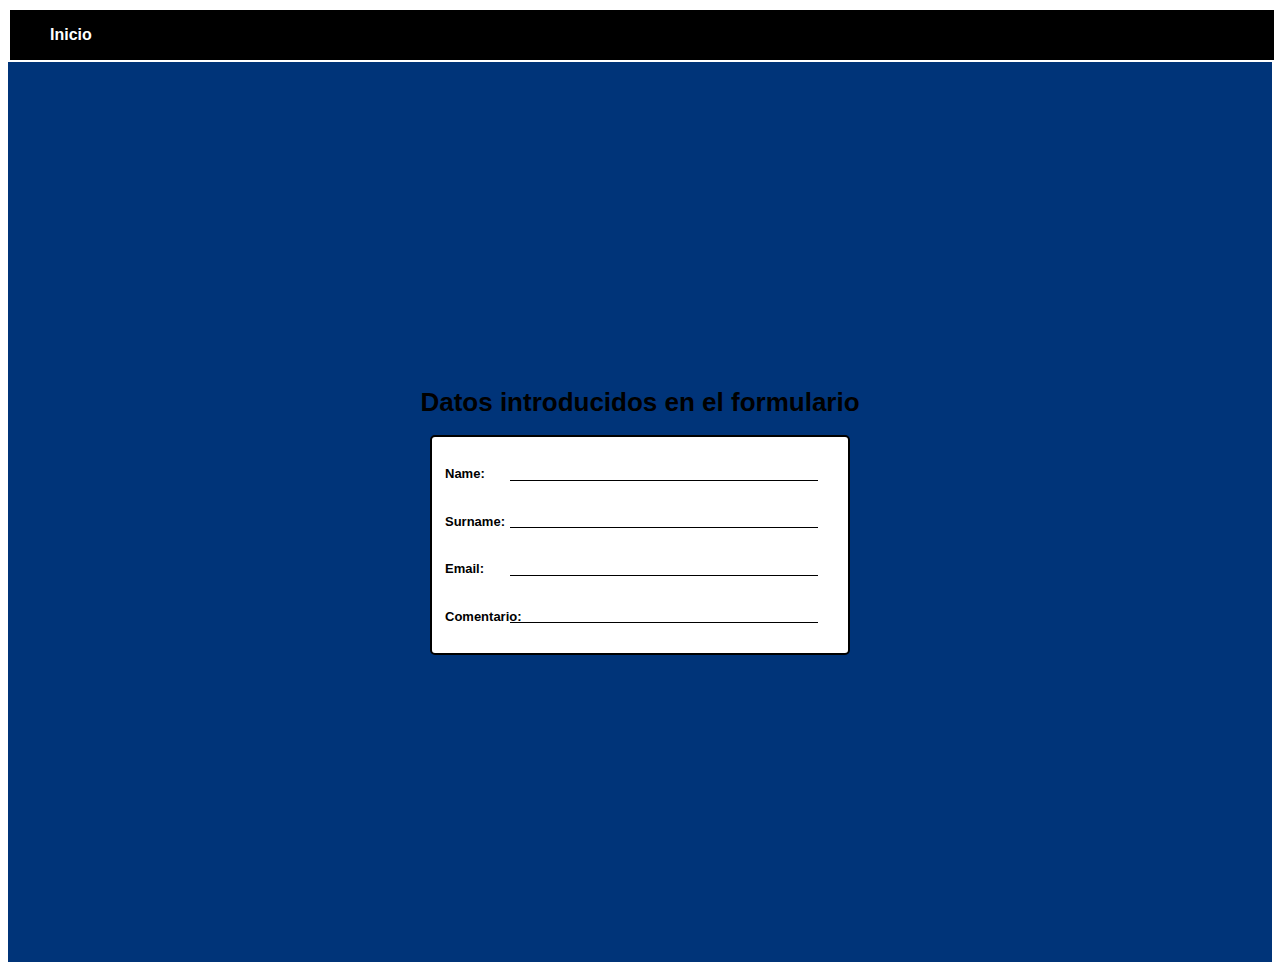
==== show-data.html @ f4c2592e "Listo" ====
<!DOCTYPE html>
<html lang="en">

<head>
  <meta charset="UTF-8">
  <meta name="viewport" content="width=device-width, initial-scale=1.0">
  <title>Formulario</title>

  <link rel="stylesheet" href="css/menu.css">
  <link rel="stylesheet" href="css/showData.css">
</head>

<body>
  <header class="header-container">

    <ul id="header-item">
      <a href="index.html">Inicio</a>
    </ul>
  </header>

  <div class="container">
    <h1>Datos introducidos en el formulario</h1>
    <div class="data-container">
      <p class="data-item"><strong>Name:</strong></p>
      <p class="data-value" id="name"></p>
      <p class="data-item"><strong>Surname:</strong></p>
      <p class="data-value" id="surname"></p>
      <p class="data-item"><strong>Email:</strong></p>
      <p class="data-value" id="email"></p>
      <p class="data-item"><strong>Comentario:</strong></p>
      <p class="data-value" id="rate"></p>
    </div>
  </div>

  <script src="js/showData.js"></script>


  
</body>

</html>
---- css/showData.css ----
body {
  font-family: "Montserrat", sans-serif;
  font-weight: bold;
  
}

.container {
    padding-top: 8em;
    width: 100%;
    height: 100vh;

  
    display: flex;
    flex-direction: column;
    flex-wrap: wrap;
    justify-content: flex-start;
    align-items: center;
    position: relative;
    font-size: small;
    background: #003479;
  }
  
  
  .data-container {
    width: 80vw;
    border: 2px solid black;
    border-radius: 5px;
    padding: 1em;
    background: white;
  
    display: flex;
    flex-direction: column;
    flex-wrap: wrap;
    justify-content: flex-start;
    align-items: flex-start;
    
  }
  
  .data-item {
    margin-top: 1em;
    
  }
  
  .data-value {
    border-bottom: 1px solid black;
    width: calc(80vw - 2em - 4px);
    padding: .5em;
    margin-bottom: 1em;
    background-color: var(--input-color);
  
    text-overflow: ellipsis;
    overflow: hidden;
    
  }
  
  .header-container {
    width: 100%;
    background-color: rgb(0, 0, 0);
    color: white;
    display: flex;
    flex-direction: row;
    flex-wrap: wrap;
    justify-content: space-between;
    border-width: 2px;
    border-style: solid;
    align-items: center;
    
  }
  
  
  .header-item {
    width: 100%;
    display: flex;
    justify-content: space-between;
  
  }
  
  header a{
    text-decoration: none;
    color: white;
  }
  
  /* Extra small devices (phones, 600px and down) */
  @media only screen and (max-width: 600px) {}
  
  /* Small devices (portrait tablets and large phones, 600px and up) */
  @media only screen and (min-width: 600px) {
    .data-container {
      width: 30em;
  
      display: flex;
      flex-direction: row;
      flex-wrap: wrap;
      justify-content: flex-start;
      align-items: center;
    }
  
    .data-item {
      display: inline-block;
      width: 5em;
      margin: 1.25em 0;
    }
  
    .data-value {
      margin: 1.25em 0;
      display: inline-block;
      width: calc(30em - 5em - 2em - 4px);
    }
  
  }
  
  /* Medium devices (landscape tablets, 768px and up) */
  @media only screen and (min-width: 768px) {}
  
  /* Large devices (laptops/desktops, 992px and up) */
  @media only screen and (min-width: 992px) {
    .container {
      padding-top: 0;
      justify-content: center;
    }
  }
  
  /* Extra large devices (large laptops and desktops, 1200px and up) */
  @media only screen and (min-width: 1200px) {}
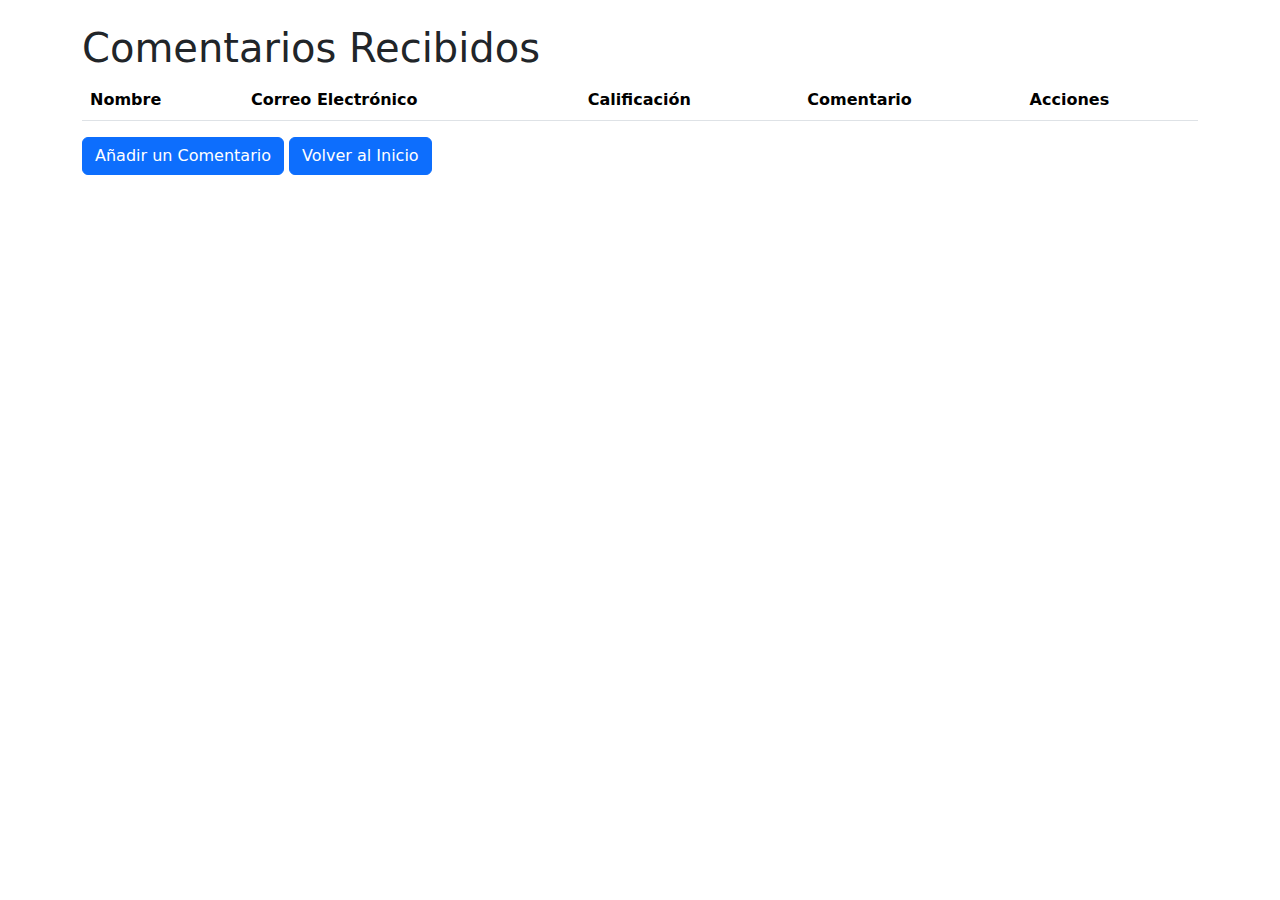
==== commit dbe7c647: "Recuperacion" ====
--- a/show-data.html
+++ b/show-data.html
@@ -4,38 +4,34 @@
 <head>
   <meta charset="UTF-8">
   <meta name="viewport" content="width=device-width, initial-scale=1.0">
-  <title>Formulario</title>
-
-  <link rel="stylesheet" href="css/menu.css">
-  <link rel="stylesheet" href="css/showData.css">
+  <title>Comentarios y Productos</title>
+  <link rel="stylesheet" href="https://cdn.jsdelivr.net/npm/bootstrap@5.3.0-alpha1/dist/css/bootstrap.min.css">
+  
 </head>
 
 <body>
-  <header class="header-container">
-
-    <ul id="header-item">
-      <a href="index.html">Inicio</a>
-    </ul>
-  </header>
-
-  <div class="container">
-    <h1>Datos introducidos en el formulario</h1>
-    <div class="data-container">
-      <p class="data-item"><strong>Name:</strong></p>
-      <p class="data-value" id="name"></p>
-      <p class="data-item"><strong>Surname:</strong></p>
-      <p class="data-value" id="surname"></p>
-      <p class="data-item"><strong>Email:</strong></p>
-      <p class="data-value" id="email"></p>
-      <p class="data-item"><strong>Comentario:</strong></p>
-      <p class="data-value" id="rate"></p>
-    </div>
+  <div class="container mt-4">
+    <h1>Comentarios Recibidos</h1>
+    <!-- Tabla para mostrar los datos -->
+    <table class="table">
+      <thead>
+        <tr>
+          <th>Nombre</th>
+          <th>Correo Electrónico</th>
+          <th>Calificación</th>
+          <th>Comentario</th>
+          <th>Acciones</th>
+        </tr>
+      </thead>
+      <tbody id="comments-table">
+        <!-- Aquí se cargarán los datos -->
+      </tbody>
+    </table>
+    <a href="form.html" class="btn btn-primary">Añadir un Comentario</a>
+    <a href="index.html" class="btn btn-primary">Volver al Inicio</a>
   </div>
-
-  <script src="js/showData.js"></script>
-
-
   
+  <script src="js/showData.js" defer></script>
 </body>
 
 </html>